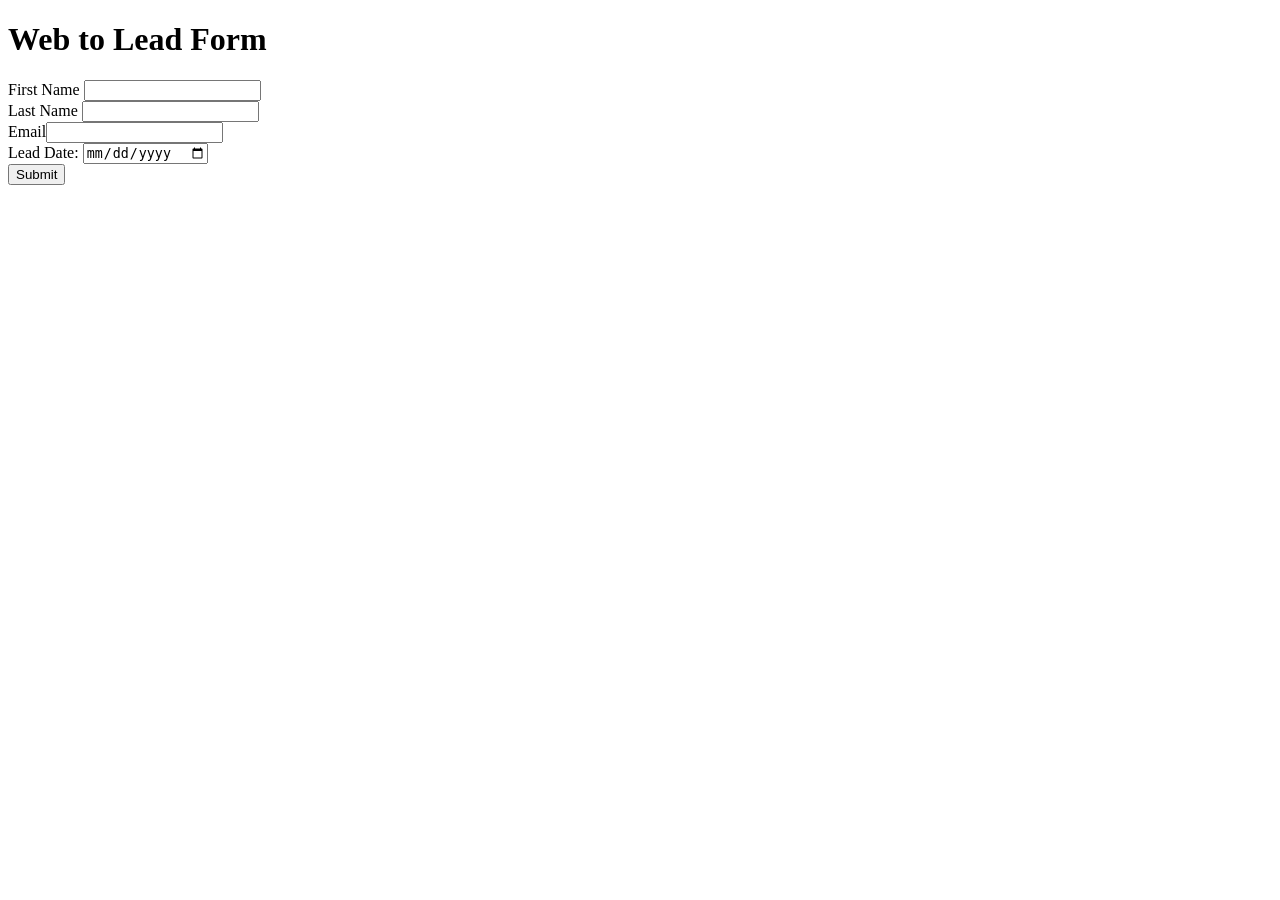
==== index.html @ 1a46d491 "Add initial HTML structure for Web to Lead form" ====
<!DOCTYPE html>
<html lang="en">
<head>
    <meta charset="UTF-8">
    <meta name="viewport" content="width=device-width, initial-scale=1.0">
    <title>Web to Lead Form</title>
</head>
<link rel="stylesheet" href="style.css"></link>
<body>
    <h1>Web to Lead Form</h1>
<form action="https://webto.salesforce.com/servlet/servlet.WebToLead?encoding=UTF-8&orgId=00Dg5000009zD3B" method="POST"
 onsubmit="beforeSubmit()">

<input type=hidden name="oid" value="00Dg5000009zD3B">
<input type=hidden name="retURL" value="">
<input  id="00Ng500000Tz4h9" name="00Ng500000Tz4h9" type="hidden" class="outputdate"/>
<!-- <input type="hidden" id="Lead_Date__c" name="Lead_Date__c" class="outputdate" /> -->
<label for="first_name">First Name</label>
<input  id="first_name" maxlength="40" name="first_name" size="20" type="text"  required="true"/><br>

<label for="last_name">Last Name</label>
<input  id="last_name" maxlength="80" name="last_name" size="20" type="text" required="true"/><br>

<label for="email">Email</label><input  id="email" maxlength="80" name="email" size="20" type="text" required="true"/><br>
<label>Lead Date:</label>
<input type="date" required="true" class="inputdate"/>
<input type="hidden"  id="lead_source" name="lead_source" value="Web" /><br>

<input type="submit" name="submit">

</form>
<script src="script.js"></script>
</body>
</html>
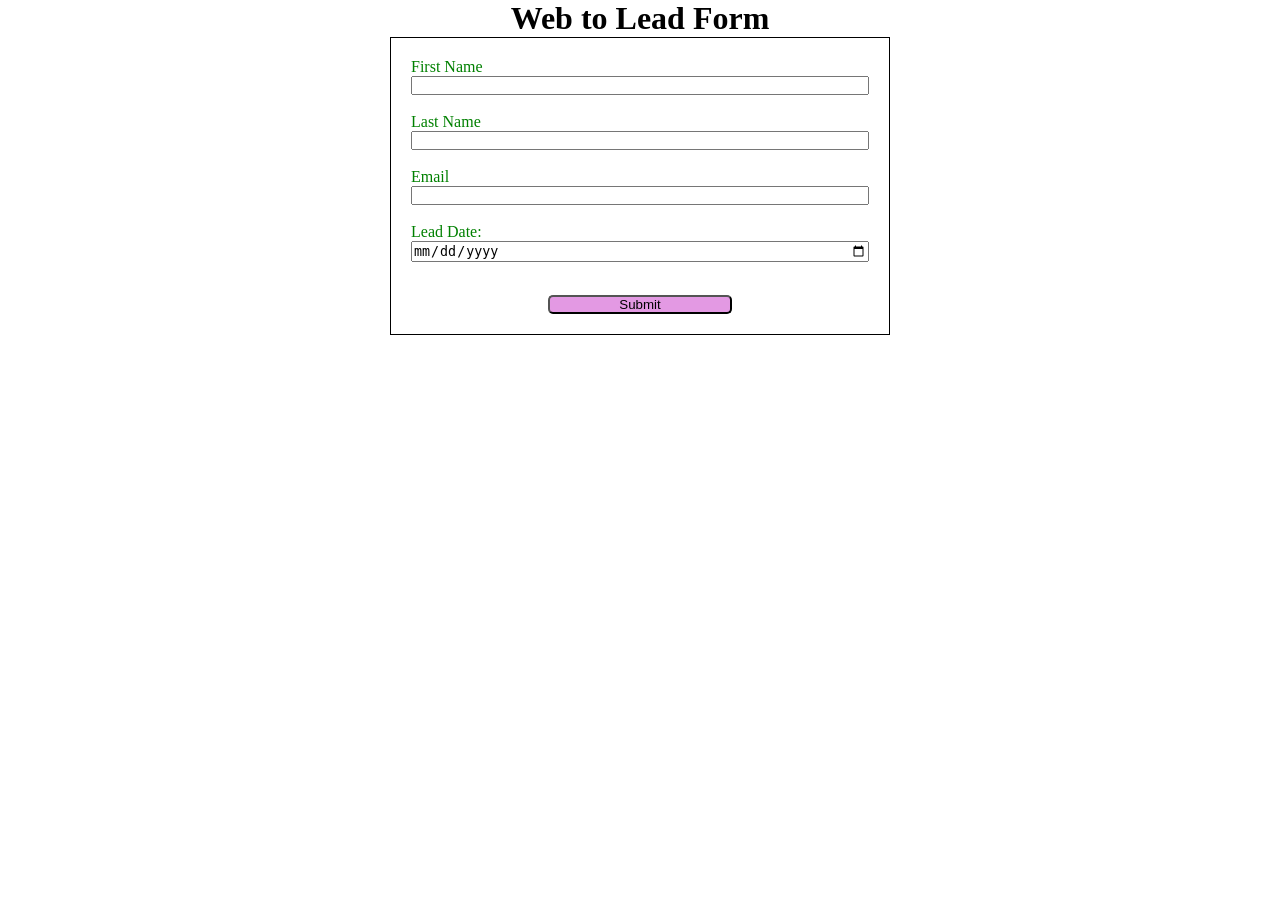
==== commit 7126add2: "return url - added as thankyou" ====
--- a/index.html
+++ b/index.html
@@ -12,7 +12,7 @@
  onsubmit="beforeSubmit()">
 
 <input type=hidden name="oid" value="00Dg5000009zD3B">
-<input type=hidden name="retURL" value="">
+<input type=hidden name="retURL" value="https://rnaik31.github.io/LWC-bootcamp/thank-you.html">
 <input  id="00Ng500000Tz4h9" name="00Ng500000Tz4h9" type="hidden" class="outputdate"/>
 <!-- <input type="hidden" id="Lead_Date__c" name="Lead_Date__c" class="outputdate" /> -->
 <label for="first_name">First Name</label>
--- a/style.css
+++ b/style.css
@@ -0,0 +1,17 @@
+*{padding:0; margin:0; box-sizing:border-box;}
+h1{
+ text-align: center;   
+}
+input, label,select {
+display: block;
+}
+label{ color: green;}
+input{ width: 100%;}
+input[type=submit]{ margin: 15px auto 0px auto; width:40%; background-color: rgb(227, 153, 227); border-radius: 5px; }
+form{
+   min-width: 300px; 
+   max-width: 500px;
+   margin: auto;
+   border: 1px solid black;
+   padding: 20px;
+}
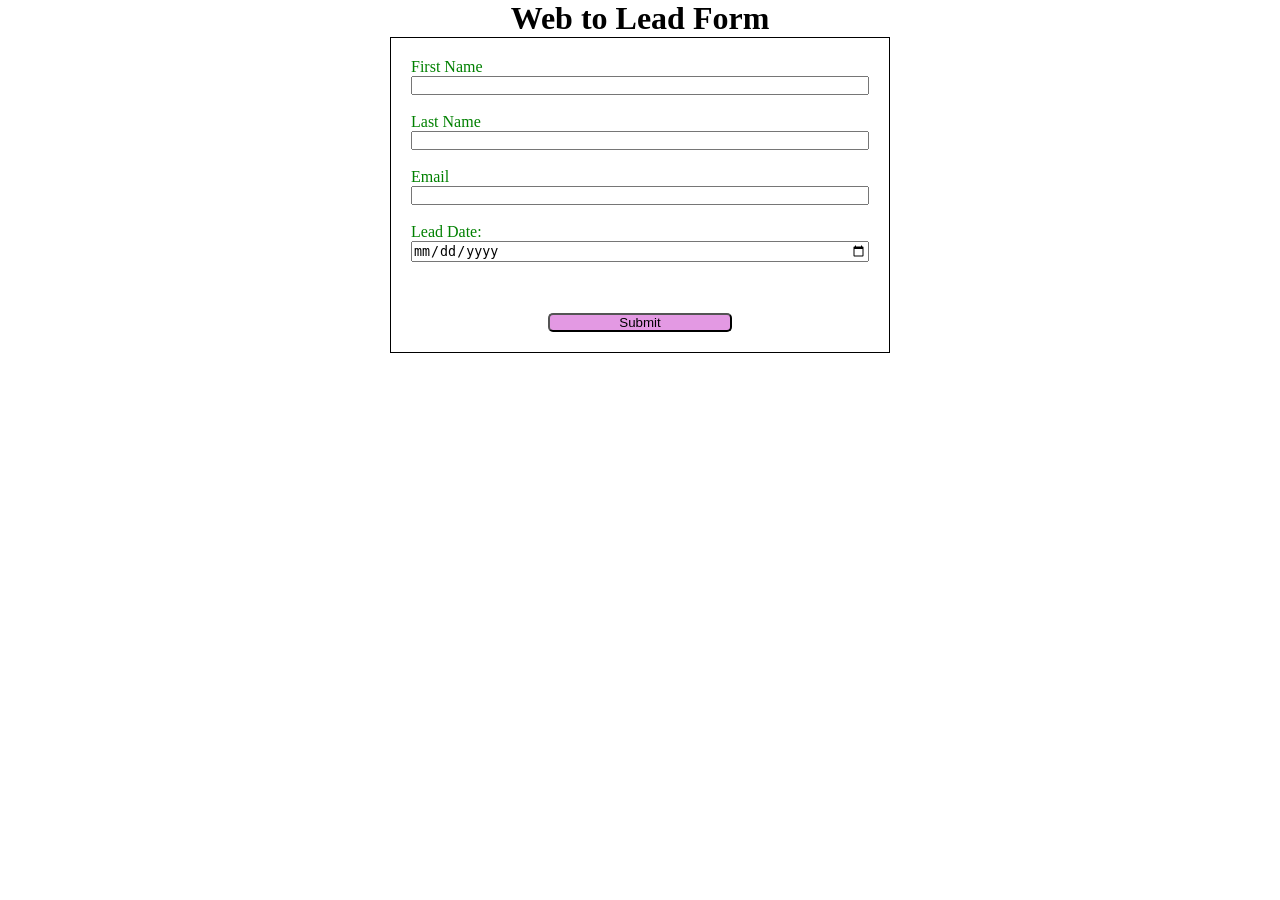
==== commit a5deab3e: "index page - updated" ====
--- a/index.html
+++ b/index.html
@@ -4,13 +4,25 @@
     <meta charset="UTF-8">
     <meta name="viewport" content="width=device-width, initial-scale=1.0">
     <title>Web to Lead Form</title>
+    <script src="https://www.google.com/recaptcha/api.js"></script>
+<script>
+ function timestamp() { 
+ var response = document.getElementById("g-recaptcha-response");
+  if (response == null || response.value.trim() == "") {
+  var elems = JSON.parse(document.getElementsByName("captcha_settings")[0].value);
+  elems["ts"] = JSON.stringify(new Date().getTime());
+  document.getElementsByName("captcha_settings")[0].value = JSON.stringify(elems); 
+  } 
+  } 
+  setInterval(timestamp, 500); 
+</script>
 </head>
 <link rel="stylesheet" href="style.css"></link>
 <body>
     <h1>Web to Lead Form</h1>
 <form action="https://webto.salesforce.com/servlet/servlet.WebToLead?encoding=UTF-8&orgId=00Dg5000009zD3B" method="POST"
- onsubmit="beforeSubmit()">
-
+ onsubmit="beforeSubmit(event)">
+<input type=hidden name='captcha_settings' value='{"keyname":"WebToLead","fallback":"true","orgId":"00Dg5000009zD3B","ts":""}'>
 <input type=hidden name="oid" value="00Dg5000009zD3B">
 <input type=hidden name="retURL" value="https://rnaik31.github.io/LWC-bootcamp/thank-you.html">
 <input  id="00Ng500000Tz4h9" name="00Ng500000Tz4h9" type="hidden" class="outputdate"/>
@@ -25,7 +37,7 @@
 <label>Lead Date:</label>
 <input type="date" required="true" class="inputdate"/>
 <input type="hidden"  id="lead_source" name="lead_source" value="Web" /><br>
-
+<div class="g-recaptcha" data-sitekey="6LfQQtctAAAAACxFzCbcjKn-Xrt0HZK_6622lmSo"></div><br>
 <input type="submit" name="submit">
 
 </form>
